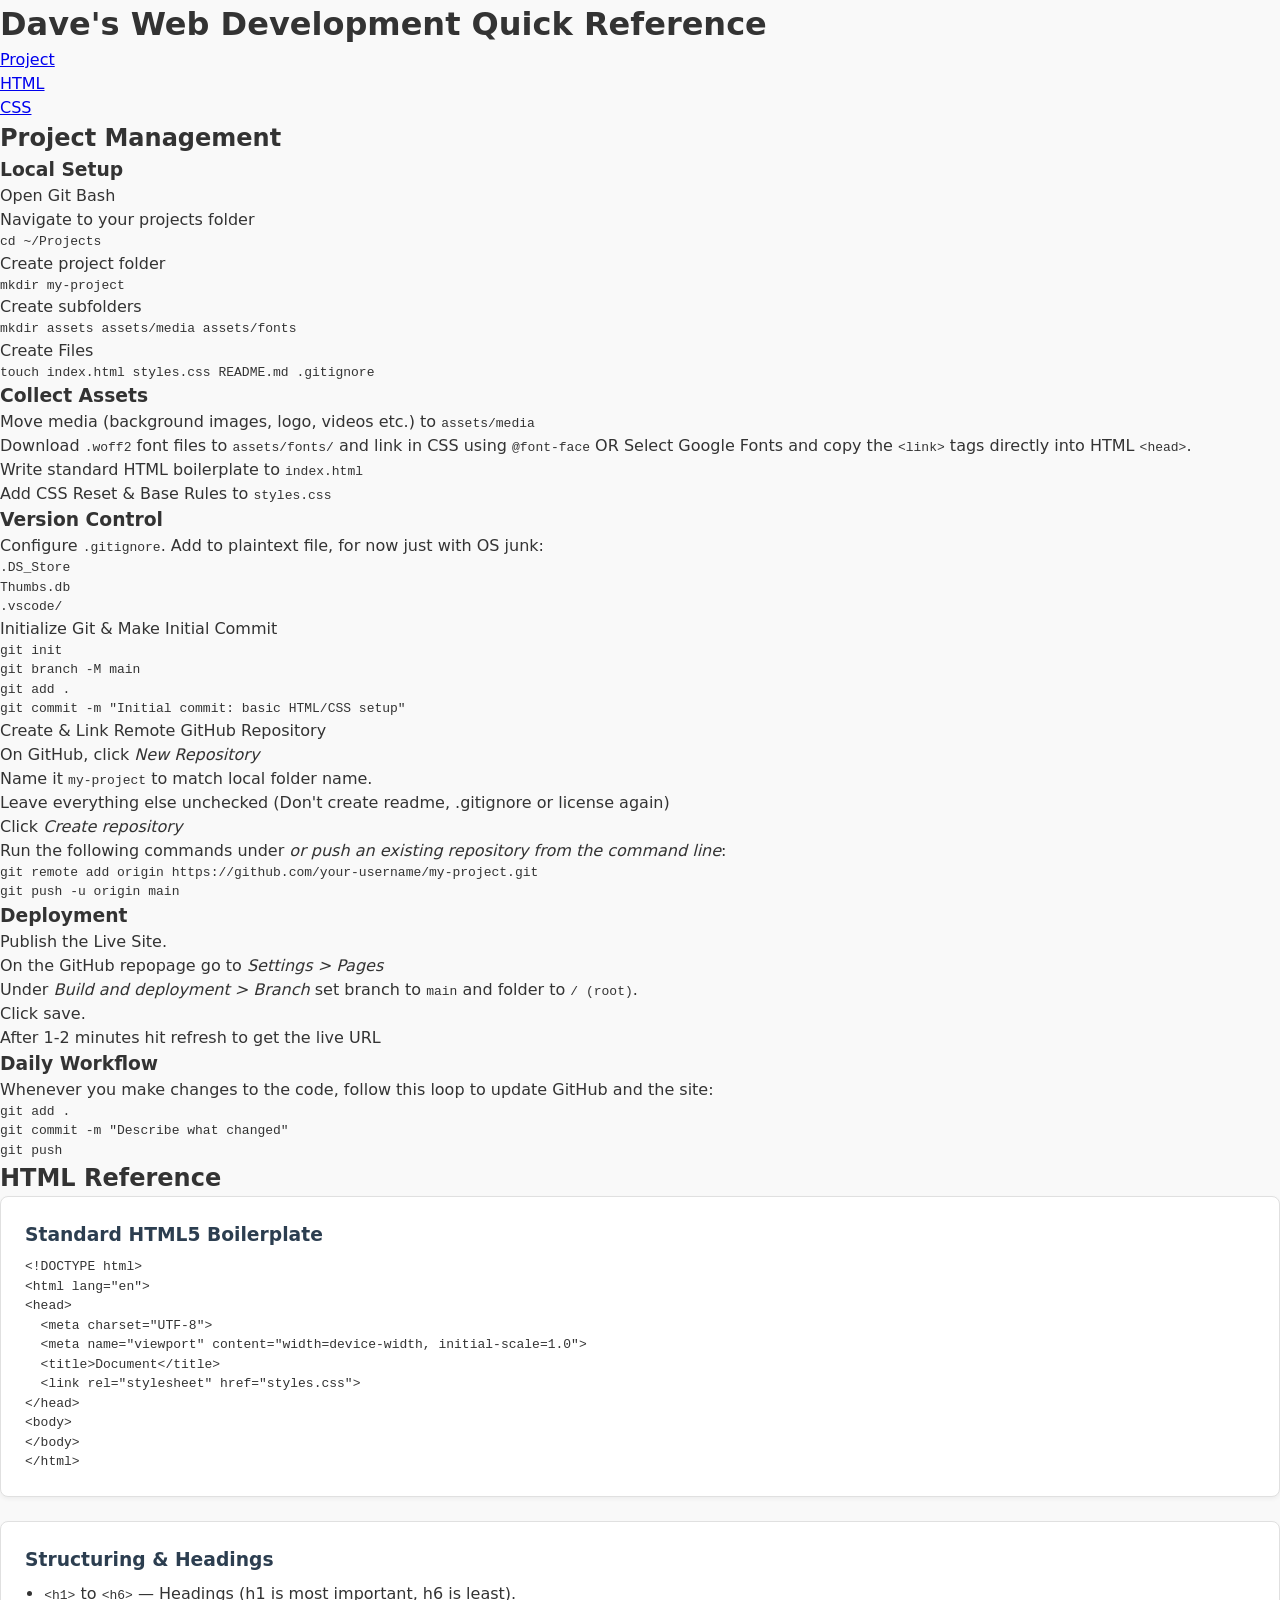
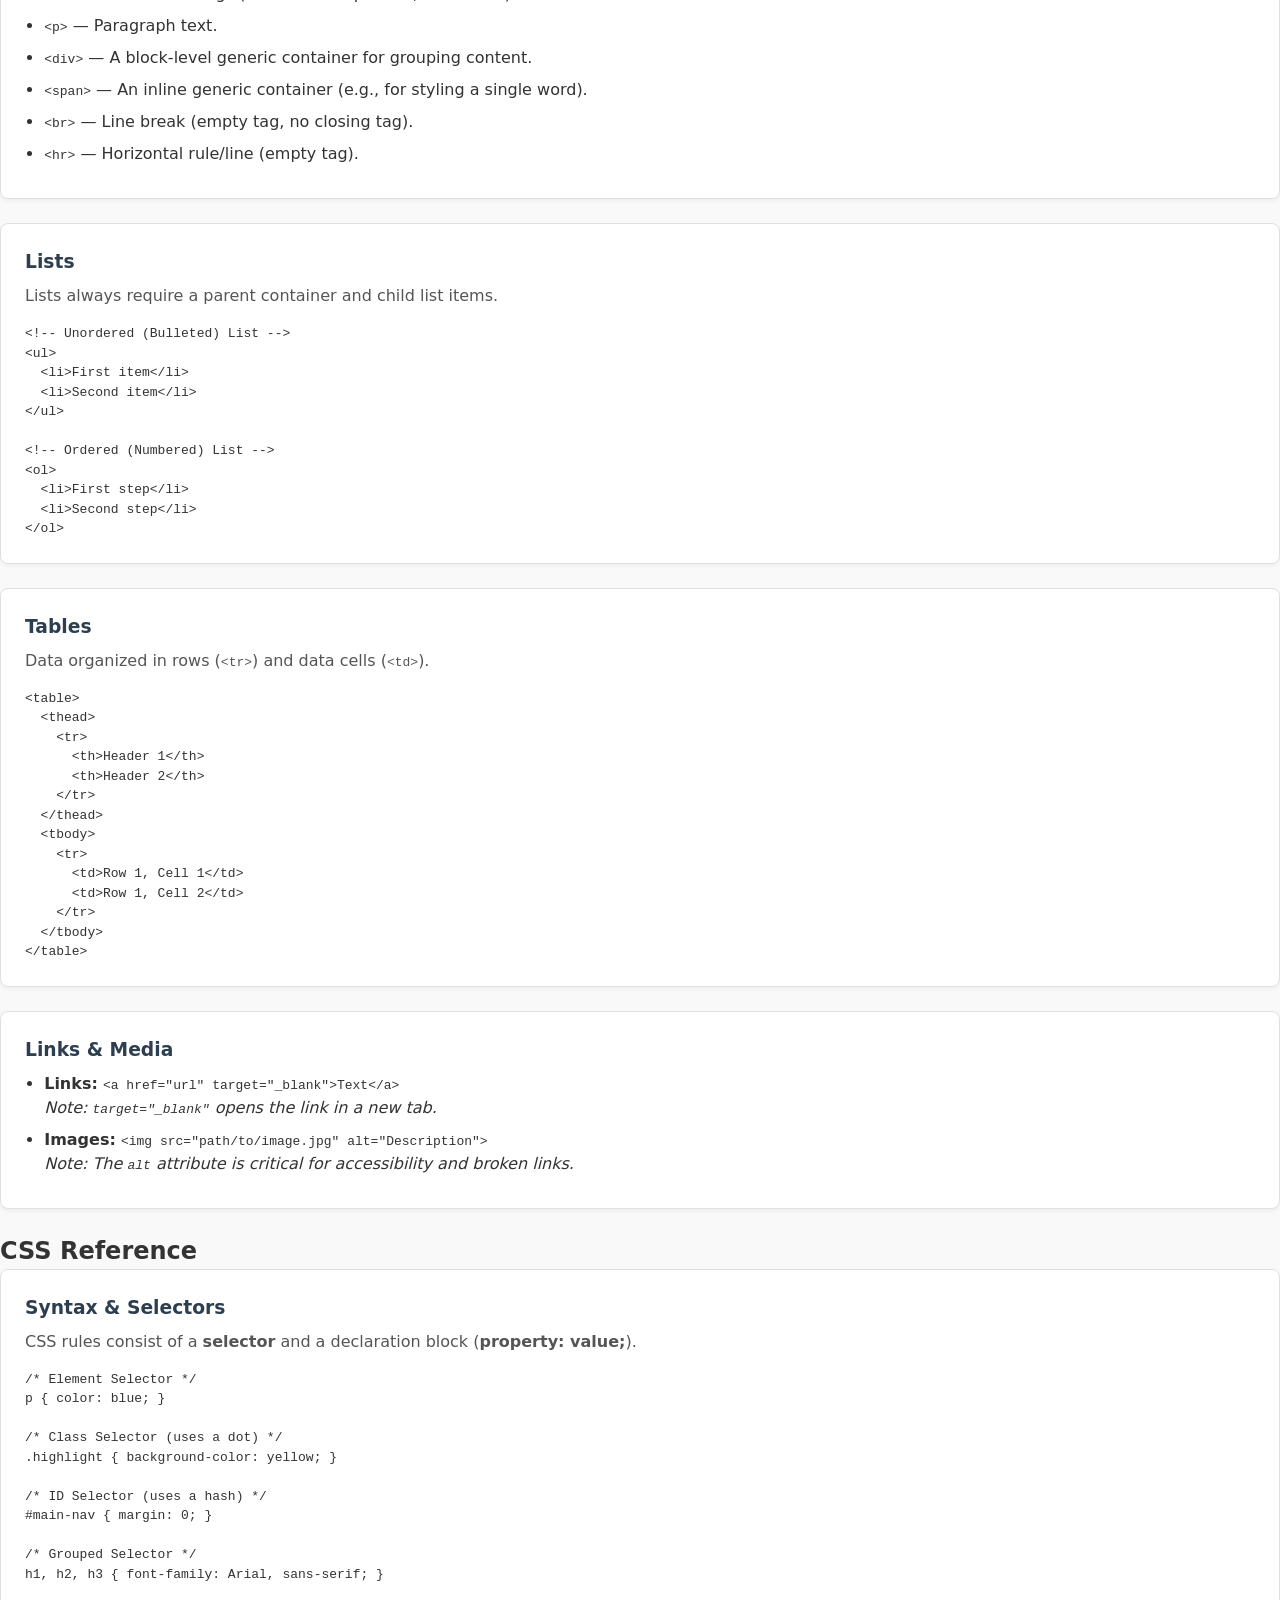
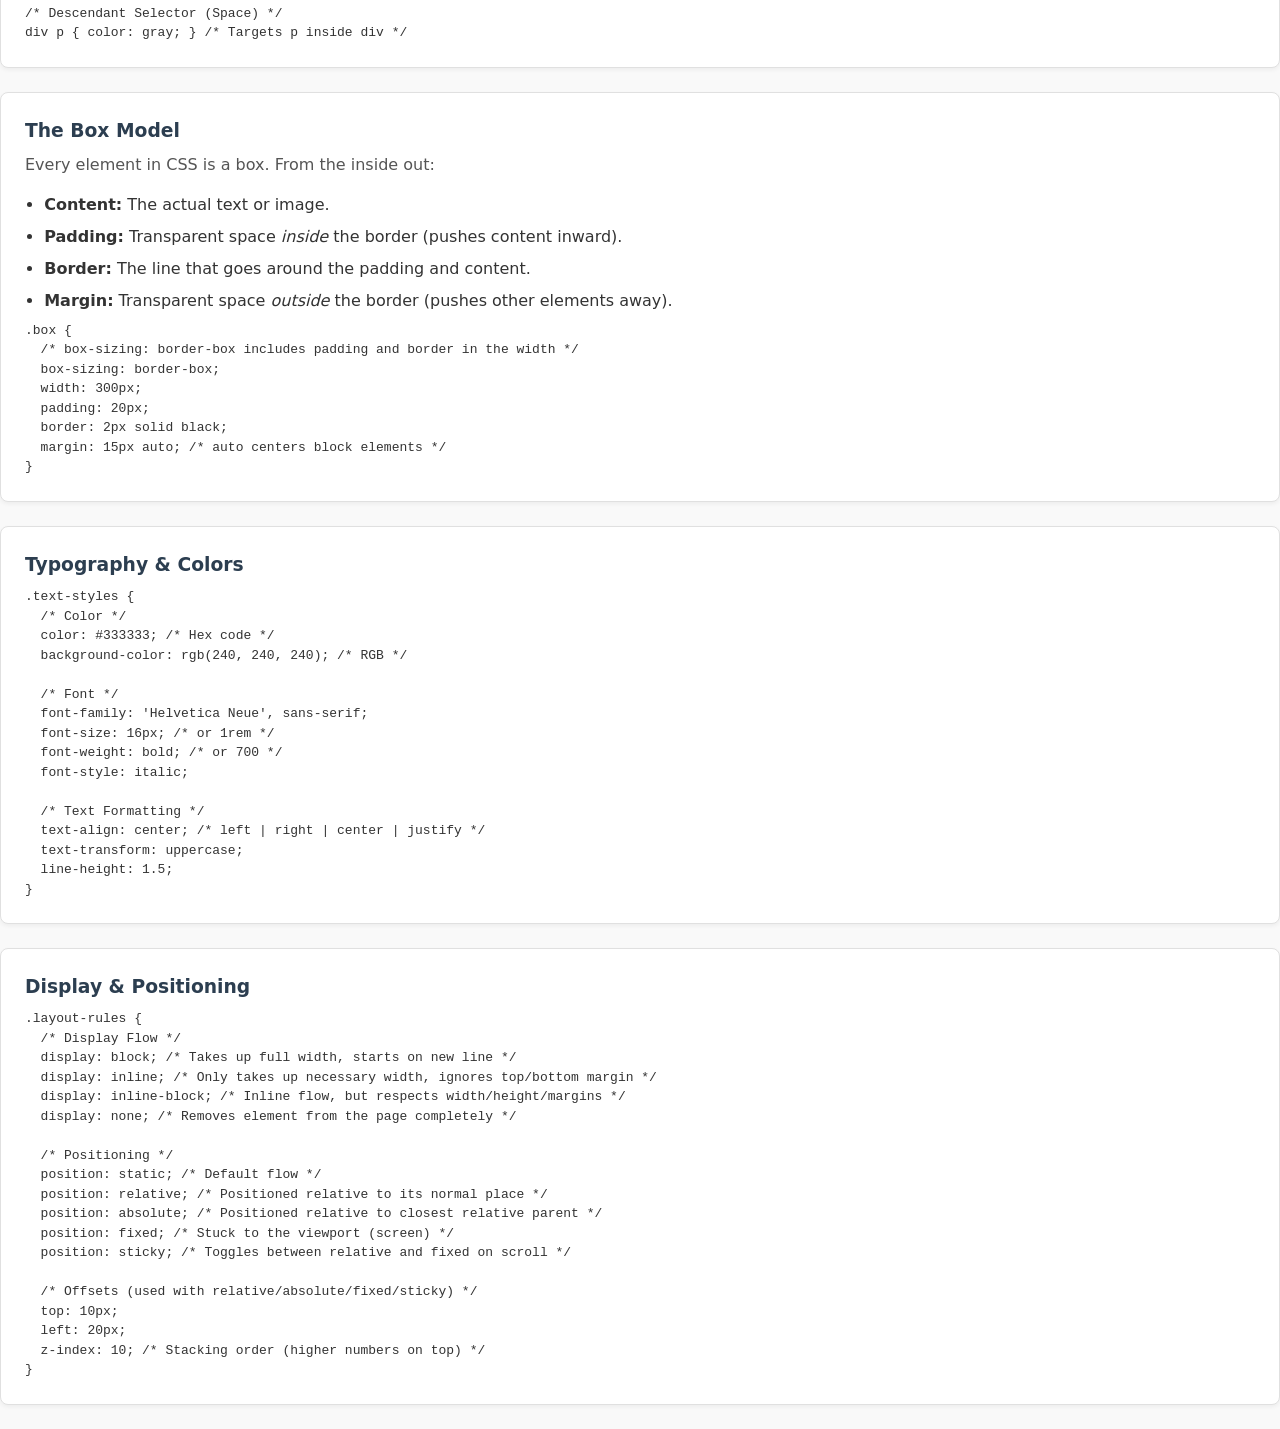
==== index.html @ 5d112055 "Initial commit: basic HTML/CSS setup" ====
<!DOCTYPE html>
<html lang="en">
  <head>
    <meta charset="UTF-8">
    <meta name="viewport" content="width=device-width, initial-scale=1.0">
    <title>Dave Web Dev Ref</title>
    <link rel="stylesheet" href="styles.css">
  </head>
  <body>
    <header>
      <h1>Dave's Web Development Quick Reference</h1>
      <nav>
        <ul>
          <li><a href="#project">Project</a></li>
          <li><a href="#html">HTML</a></li>
          <li><a href="#css">CSS</a></li>
        </ul>
      </nav>
    </header>
    <main>
      <section id="project">
        <h2>Project Management</h2>
        <ol>
          <li><h3>Local Setup</h3>
            <ol>
              <li>Open Git Bash</li>
              <li>Navigate to your projects folder<pre>
<code>cd ~/Projects</code></pre></li>
              <li>Create project folder<pre>
<code>mkdir my-project</code></pre></li>
              <li>Create subfolders<pre>
<code>mkdir assets assets/media assets/fonts</code></pre></li>
              <li>Create Files<pre>
<code>touch index.html styles.css README.md .gitignore</code></pre></li>
            </ol>
          </li>
          <li><h3>Collect Assets</h3>
            <ol start="6">
              <li>Move media (background images, logo, videos etc.) to <code>assets/media</code></li>
              <li>Download <code>.woff2</code> font files to <code>assets/fonts/</code> and link in CSS using <code>@font-face</code> OR Select Google Fonts and copy the <code>&lt;link&gt;</code> tags directly into HTML <code>&lt;head&gt;</code>.</li>
              <li>Write standard HTML boilerplate to <code>index.html</code></li>
              <li>Add CSS Reset & Base Rules to <code>styles.css</code></li>
            </ol>
          </li>
          <li><h3>Version Control</h3>
            <ol start="10">
              <li>Configure <code>.gitignore</code>. Add to plaintext file, for now just with OS junk:<br><pre><code>.DS_Store
Thumbs.db
.vscode/</code></pre></li>
            <li>Initialize Git & Make Initial Commit<br><pre><code>git init
git branch -M main
git add .
git commit -m "Initial commit: basic HTML/CSS setup"</code></pre>
            </li>
            <li>Create & Link Remote GitHub Repository
              <ol type="a">
                <li>On GitHub, click <em>New Repository</em></li>
                <li>Name it <code>my-project</code> to match local folder name.</li>
                <li>Leave everything else unchecked (Don't create readme, .gitignore or license again)</li>
                <li>Click <em>Create repository</em></li>
                <li>Run the following commands under <em>or push an existing repository from the command line</em>:<br><pre><code>git remote add origin https://github.com/your-username/my-project.git
git push -u origin main</code></pre>
                </li>
              </ol>
            </li>
            </ol>
          </li>
          <li><h3>Deployment</h3>
            <ol start="13">
              <li>Publish the Live Site.
                <ol type="a">
                  <li>On the GitHub repopage go to <em>Settings &gt; Pages</em></li>
                  <li>Under <em>Build and deployment &gt; Branch</em> set branch to <code>main</code> and folder to <code>/ (root)</code>.</li>
                  <li>Click save.</li>
                  <li>After 1-2 minutes hit refresh to get the live URL</li>
                </ol>
              </li>
            </ol>
          </li>
          <li><h3>Daily Workflow</h3>
            <ol start="14">
              <li>Whenever you make changes to the code, follow this loop to update GitHub and the site:<br><pre><code>git add .
git commit -m "Describe what changed"
git push</code></pre>
              </li>
            </ol>
          </li>
        </ol>
      </section>

<section id="html">
        <h2>HTML Reference</h2>

        <!-- Card 1: Boilerplate (Kept because it's essential) -->
        <article class="card">
          <h3>Standard HTML5 Boilerplate</h3>
          <pre><code>&lt;!DOCTYPE html&gt;
&lt;html lang="en"&gt;
&lt;head&gt;
  &lt;meta charset="UTF-8"&gt;
  &lt;meta name="viewport" content="width=device-width, initial-scale=1.0"&gt;
  &lt;title&gt;Document&lt;/title&gt;
  &lt;link rel="stylesheet" href="styles.css"&gt;
&lt;/head&gt;
&lt;body&gt;
&lt;/body&gt;
&lt;/html&gt;</code></pre>
        </article>

        <!-- Card 2: Structuring & Headings -->
        <article class="card">
          <h3>Structuring &amp; Headings</h3>
          <ul>
            <li><code>&lt;h1&gt;</code> to <code>&lt;h6&gt;</code> — Headings (h1 is most important, h6 is least).</li>
            <li><code>&lt;p&gt;</code> — Paragraph text.</li>
            <li><code>&lt;div&gt;</code> — A block-level generic container for grouping content.</li>
            <li><code>&lt;span&gt;</code> — An inline generic container (e.g., for styling a single word).</li>
            <li><code>&lt;br&gt;</code> — Line break (empty tag, no closing tag).</li>
            <li><code>&lt;hr&gt;</code> — Horizontal rule/line (empty tag).</li>
          </ul>
        </article>

        <!-- Card 3: Lists -->
        <article class="card">
          <h3>Lists</h3>
          <p>Lists always require a parent container and child list items.</p>
          <pre><code>&lt;!-- Unordered (Bulleted) List --&gt;
&lt;ul&gt;
  &lt;li&gt;First item&lt;/li&gt;
  &lt;li&gt;Second item&lt;/li&gt;
&lt;/ul&gt;

&lt;!-- Ordered (Numbered) List --&gt;
&lt;ol&gt;
  &lt;li&gt;First step&lt;/li&gt;
  &lt;li&gt;Second step&lt;/li&gt;
&lt;/ol&gt;</code></pre>
        </article>

        <!-- Card 4: Tables -->
        <article class="card">
          <h3>Tables</h3>
          <p>Data organized in rows (<code>&lt;tr&gt;</code>) and data cells (<code>&lt;td&gt;</code>).</p>
          <pre><code>&lt;table&gt;
  &lt;thead&gt;
    &lt;tr&gt;
      &lt;th&gt;Header 1&lt;/th&gt;
      &lt;th&gt;Header 2&lt;/th&gt;
    &lt;/tr&gt;
  &lt;/thead&gt;
  &lt;tbody&gt;
    &lt;tr&gt;
      &lt;td&gt;Row 1, Cell 1&lt;/td&gt;
      &lt;td&gt;Row 1, Cell 2&lt;/td&gt;
    &lt;/tr&gt;
  &lt;/tbody&gt;
&lt;/table&gt;</code></pre>
        </article>

        <!-- Card 5: Links & Embedding -->
        <article class="card">
          <h3>Links &amp; Media</h3>
          <ul>
            <li><strong>Links:</strong> <code>&lt;a href="url" target="_blank"&gt;Text&lt;/a&gt;</code><br> <em>Note: <code>target="_blank"</code> opens the link in a new tab.</em></li>
            <li><strong>Images:</strong> <code>&lt;img src="path/to/image.jpg" alt="Description"&gt;</code><br> <em>Note: The <code>alt</code> attribute is critical for accessibility and broken links.</em></li>
          </ul>
        </article>
      </section>

      <section id="css">
        <h2>CSS Reference</h2>

        <!-- Card 1: Syntax & Selectors -->
        <article class="card">
          <h3>Syntax &amp; Selectors</h3>
          <p>CSS rules consist of a <strong>selector</strong> and a declaration block (<strong>property: value;</strong>).</p>
          <pre><code>/* Element Selector */
p { color: blue; }

/* Class Selector (uses a dot) */
.highlight { background-color: yellow; }

/* ID Selector (uses a hash) */
#main-nav { margin: 0; }

/* Grouped Selector */
h1, h2, h3 { font-family: Arial, sans-serif; }

/* Descendant Selector (Space) */
div p { color: gray; } /* Targets p inside div */</code></pre>
        </article>

        <!-- Card 2: The Box Model -->
        <article class="card">
          <h3>The Box Model</h3>
          <p>Every element in CSS is a box. From the inside out:</p>
          <ul>
            <li><strong>Content:</strong> The actual text or image.</li>
            <li><strong>Padding:</strong> Transparent space <em>inside</em> the border (pushes content inward).</li>
            <li><strong>Border:</strong> The line that goes around the padding and content.</li>
            <li><strong>Margin:</strong> Transparent space <em>outside</em> the border (pushes other elements away).</li>
          </ul>
          <pre><code>.box {
  /* box-sizing: border-box includes padding and border in the width */
  box-sizing: border-box; 
  width: 300px;
  padding: 20px;
  border: 2px solid black;
  margin: 15px auto; /* auto centers block elements */
}</code></pre>
        </article>

        <!-- Card 3: Typography & Colors -->
        <article class="card">
          <h3>Typography &amp; Colors</h3>
          <pre><code>.text-styles {
  /* Color */
  color: #333333; /* Hex code */
  background-color: rgb(240, 240, 240); /* RGB */
  
  /* Font */
  font-family: 'Helvetica Neue', sans-serif;
  font-size: 16px; /* or 1rem */
  font-weight: bold; /* or 700 */
  font-style: italic;
  
  /* Text Formatting */
  text-align: center; /* left | right | center | justify */
  text-transform: uppercase;
  line-height: 1.5;
}</code></pre>
        </article>

        <!-- Card 4: Display & Positioning -->
        <article class="card">
          <h3>Display &amp; Positioning</h3>
          <pre><code>.layout-rules {
  /* Display Flow */
  display: block; /* Takes up full width, starts on new line */
  display: inline; /* Only takes up necessary width, ignores top/bottom margin */
  display: inline-block; /* Inline flow, but respects width/height/margins */
  display: none; /* Removes element from the page completely */

  /* Positioning */
  position: static; /* Default flow */
  position: relative; /* Positioned relative to its normal place */
  position: absolute; /* Positioned relative to closest relative parent */
  position: fixed; /* Stuck to the viewport (screen) */
  position: sticky; /* Toggles between relative and fixed on scroll */
  
  /* Offsets (used with relative/absolute/fixed/sticky) */
  top: 10px;
  left: 20px;
  z-index: 10; /* Stacking order (higher numbers on top) */
}</code></pre>
        </article>
      </section>

    </main>
  </body>
</html>
---- styles.css ----
/* Universal Box-Sizing Reset */
*, *::before, *::after {
  box-sizing: border-box;
  margin: 0;
  padding: 0;
}

/* Default Body Baseline */
body {
  line-height: 1.5;
  font-family: system-ui, -apple-system, sans-serif;
  color: #333333;
  background-color: #f9f9f9;
}

/* Media Element Restraints */
img, picture, video, canvas, svg {
  display: block;
  max-width: 100%;
}

/* Card Container Layout */
.card {
  background-color: #ffffff;
  border: 1px solid #e0e0e0;
  border-radius: 8px;
  padding: 1.5rem;
  margin-bottom: 1.5rem;
  box-shadow: 0 2px 4px rgba(0, 0, 0, 0.05);
}

.card h3 {
  margin-bottom: 0.5rem;
  color: #2c3e50;
}

.card p {
  margin-bottom: 1rem;
  color: #555555;
}

/* Lists inside cards */
.card ul {
  padding-left: 1.2rem;
}

.card li {
  margin-bottom: 0.5rem;
}
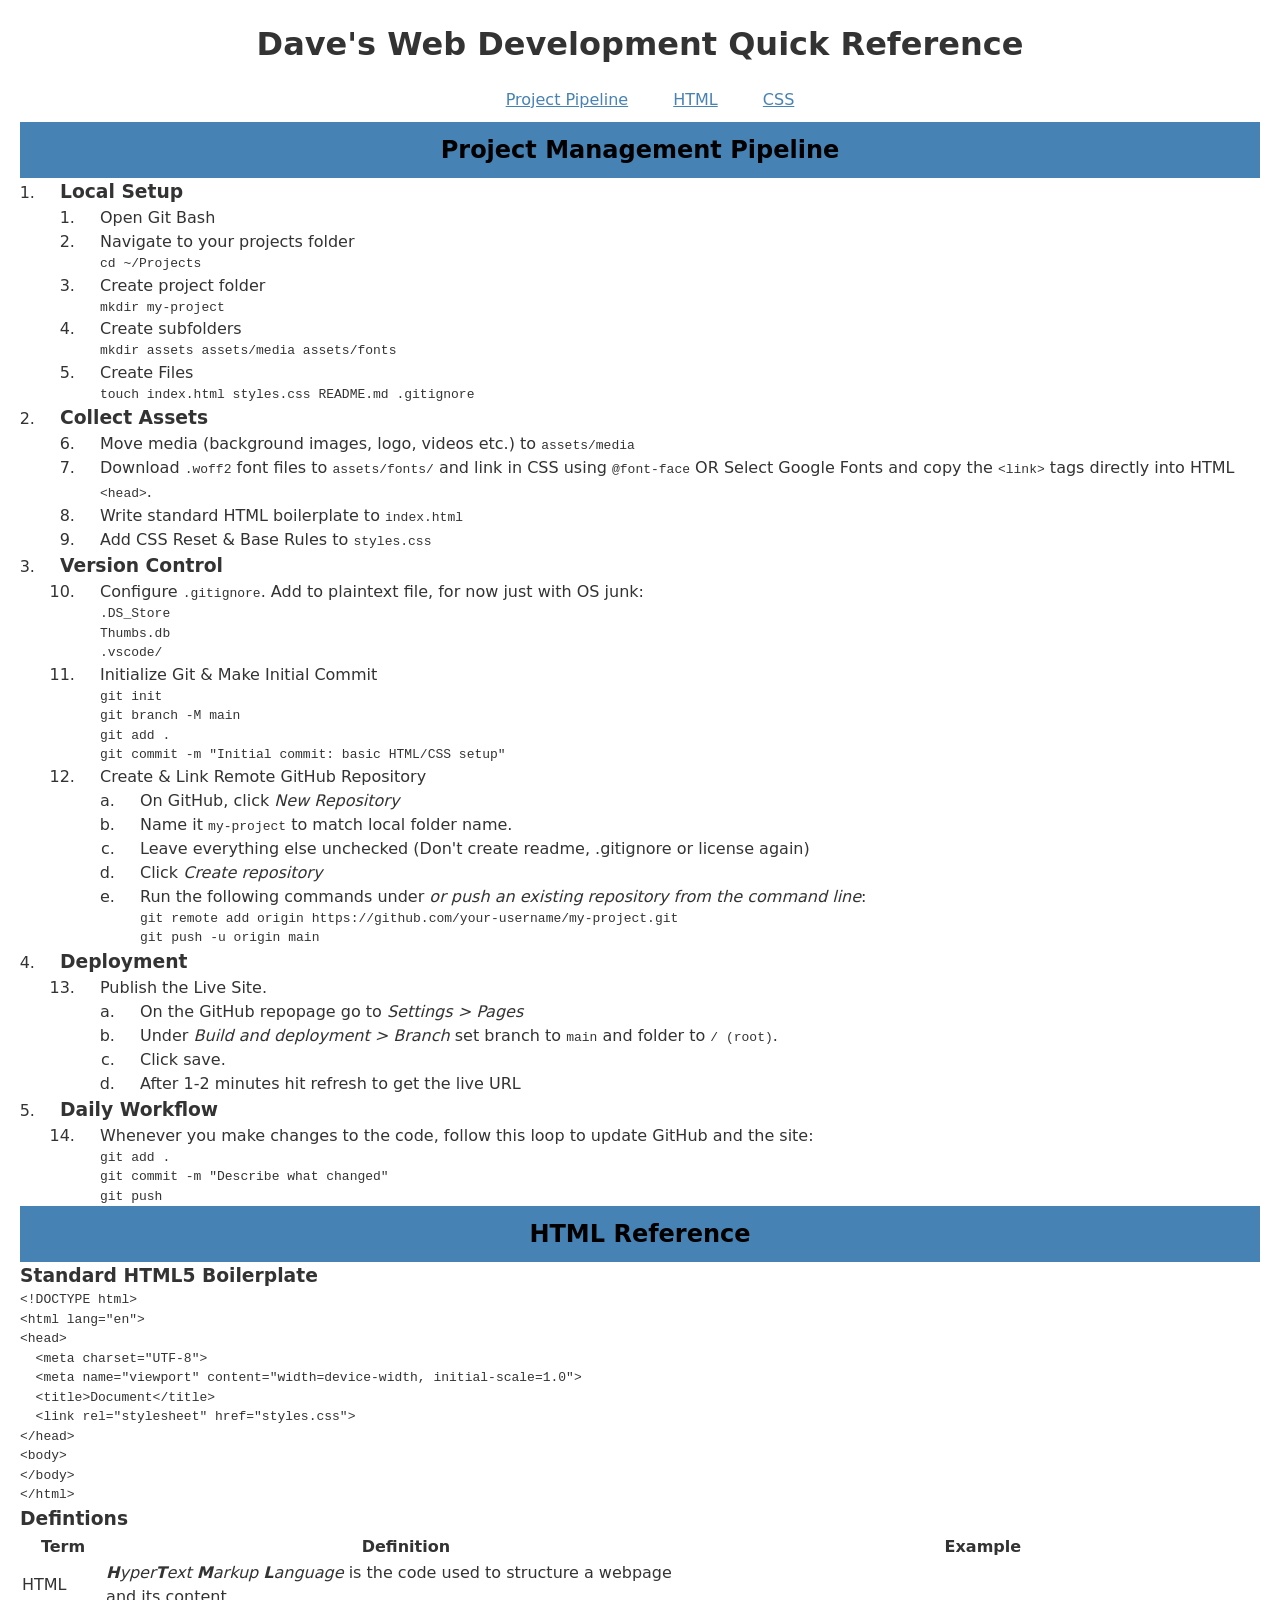
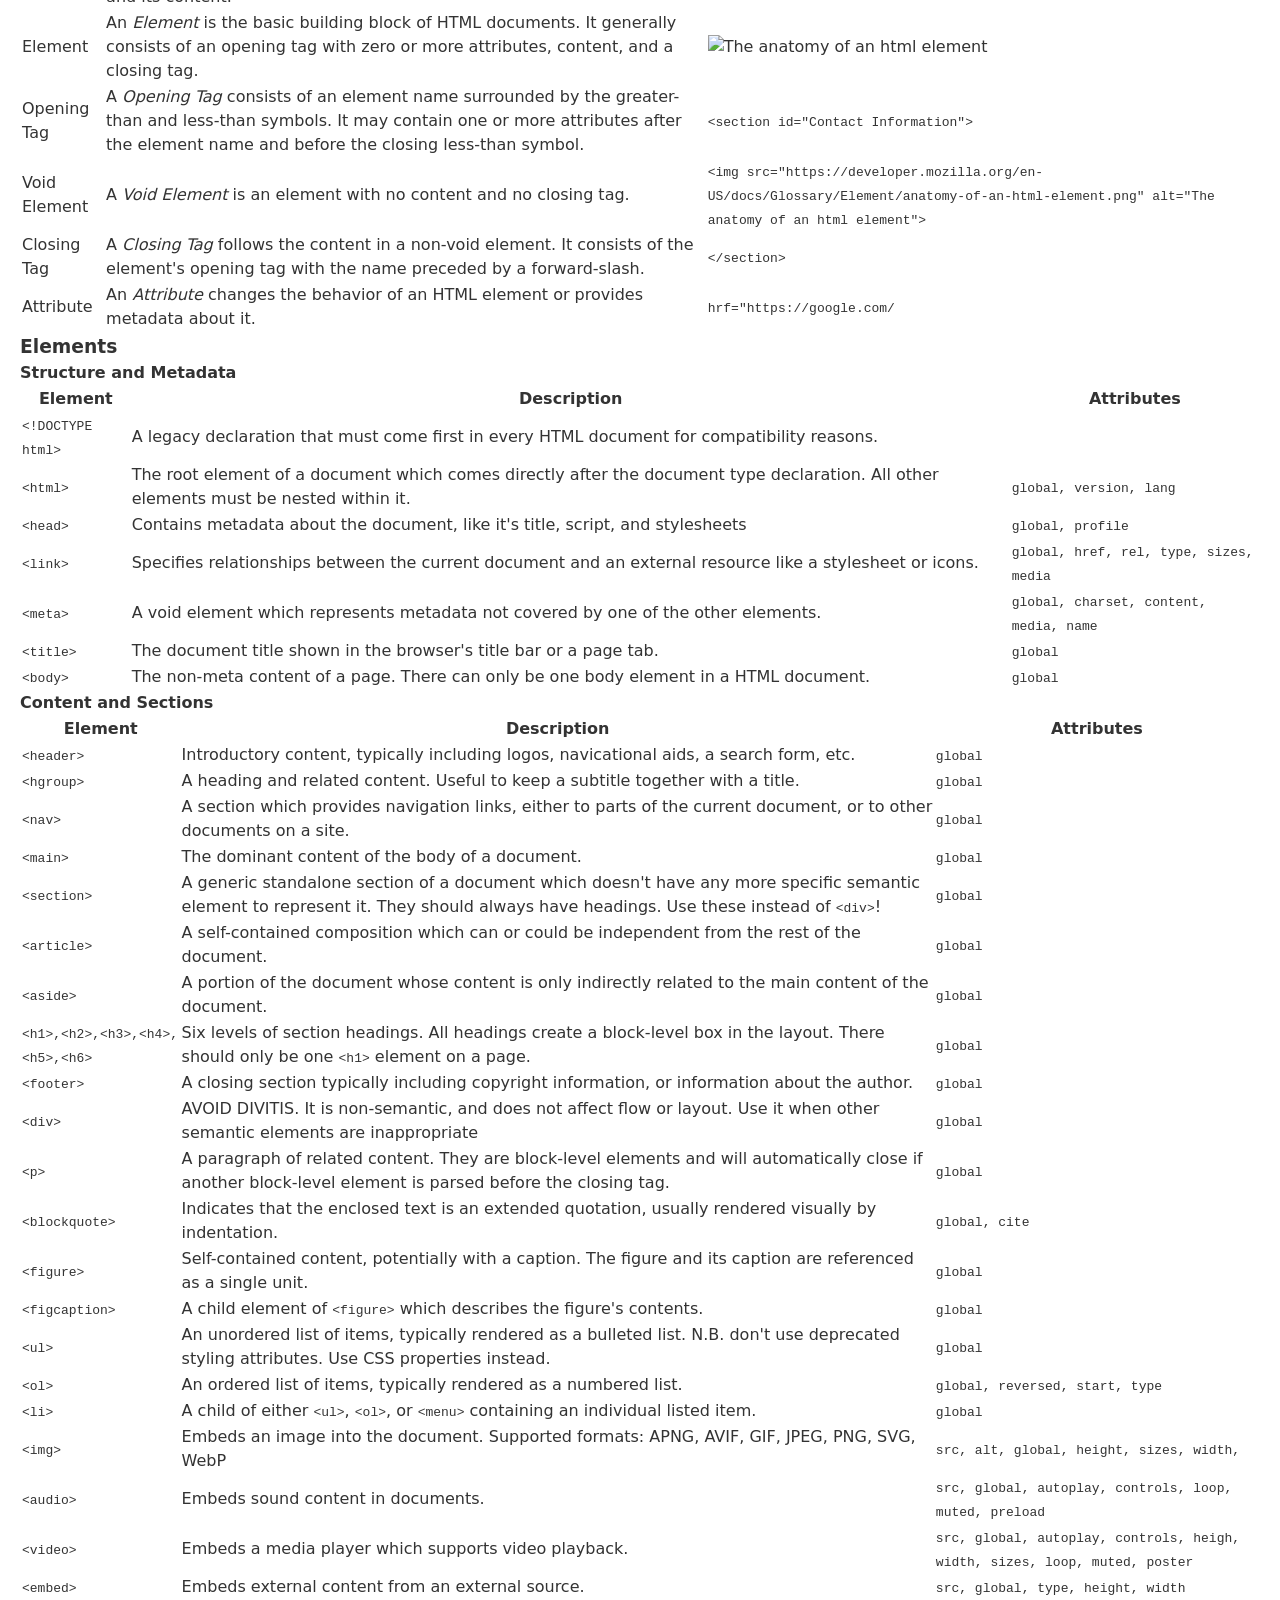
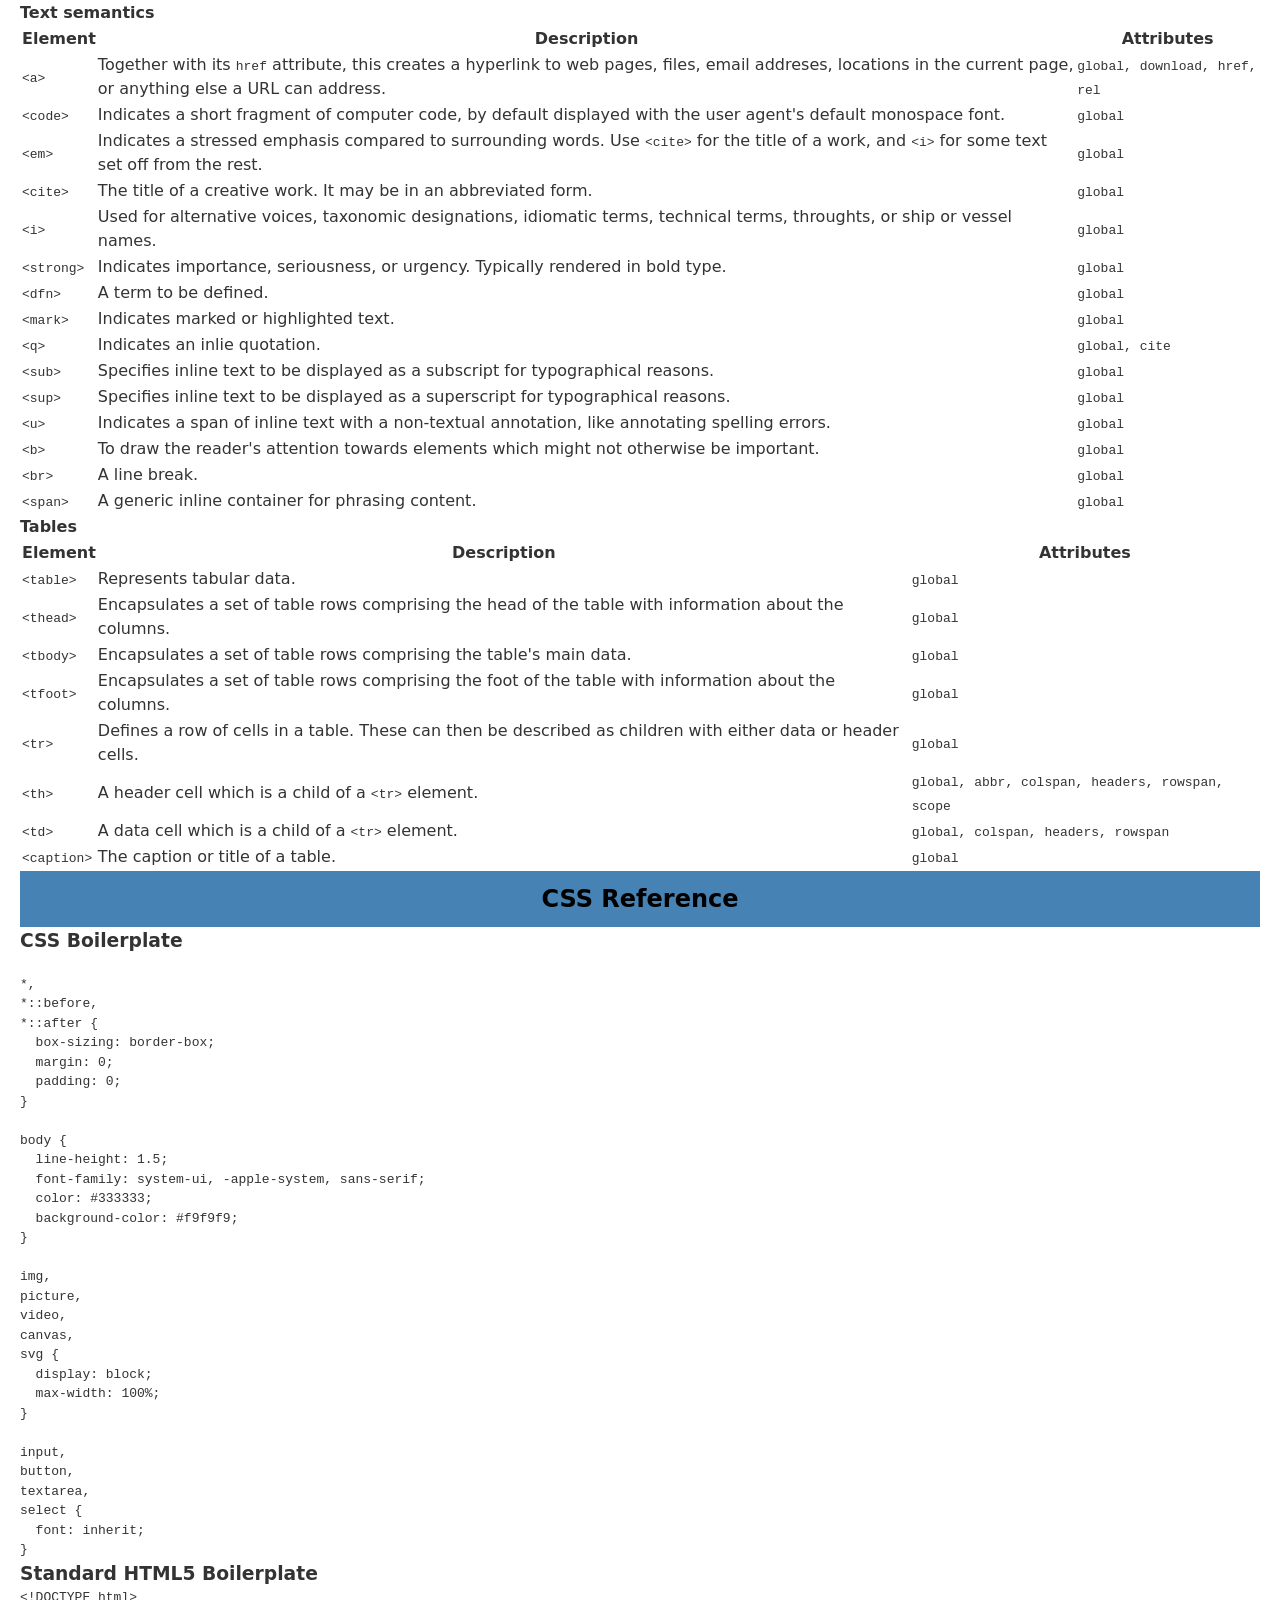
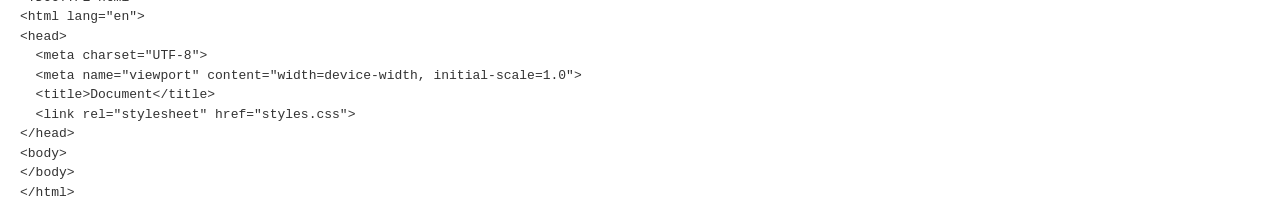
==== commit 8b638508: "Updated content and styling" ====
--- a/index.html
+++ b/index.html
@@ -3,23 +3,27 @@
   <head>
     <meta charset="UTF-8">
     <meta name="viewport" content="width=device-width, initial-scale=1.0">
-    <title>Dave Web Dev Ref</title>
+    <title>Dave's WebDevRef</title>
     <link rel="stylesheet" href="styles.css">
   </head>
   <body>
-    <header>
-      <h1>Dave's Web Development Quick Reference</h1>
+    <header><h1>Dave's Web Development Quick Reference</h1>
       <nav>
         <ul>
-          <li><a href="#project">Project</a></li>
-          <li><a href="#html">HTML</a></li>
-          <li><a href="#css">CSS</a></li>
+          <li><a href="#project-pipeline">Project Pipeline</a></li>
+          <li><a href="#HTML">HTML</a></li>
+          <li><a href="#CSS">CSS</a></li>
+
+          <!--ADD IN LATER
+          <li><a href="#JavaScript">JavaScript</a></li>
+          -->
+
         </ul>
       </nav>
     </header>
     <main>
-      <section id="project">
-        <h2>Project Management</h2>
+      <section id="project-pipeline">
+        <h2>Project Management Pipeline</h2>
         <ol>
           <li><h3>Local Setup</h3>
             <ol>
@@ -87,12 +91,9 @@
           </li>
         </ol>
       </section>
-
-<section id="html">
+      <section id="HTML">
         <h2>HTML Reference</h2>
-
-        <!-- Card 1: Boilerplate (Kept because it's essential) -->
-        <article class="card">
+        <article>
           <h3>Standard HTML5 Boilerplate</h3>
           <pre><code>&lt;!DOCTYPE html&gt;
 &lt;html lang="en"&gt;
@@ -106,156 +107,430 @@
 &lt;/body&gt;
 &lt;/html&gt;</code></pre>
         </article>
-
-        <!-- Card 2: Structuring & Headings -->
-        <article class="card">
-          <h3>Structuring &amp; Headings</h3>
-          <ul>
-            <li><code>&lt;h1&gt;</code> to <code>&lt;h6&gt;</code> — Headings (h1 is most important, h6 is least).</li>
-            <li><code>&lt;p&gt;</code> — Paragraph text.</li>
-            <li><code>&lt;div&gt;</code> — A block-level generic container for grouping content.</li>
-            <li><code>&lt;span&gt;</code> — An inline generic container (e.g., for styling a single word).</li>
-            <li><code>&lt;br&gt;</code> — Line break (empty tag, no closing tag).</li>
-            <li><code>&lt;hr&gt;</code> — Horizontal rule/line (empty tag).</li>
-          </ul>
+        <article>
+          <h3>Defintions</h3>
+          <table>
+            <thead>
+              <tr>
+                <th>Term</th>
+                <th>Definition</th>
+                <th>Example</th>
+              </tr>
+            </thead>
+            <tbody>
+              <tr>
+                <td>HTML</td>
+                <td><dfn><b>H</b>yper<b>T</b>ext <b>M</b>arkup <b>L</b>anguage</dfn> is the code used to structure a webpage and its content.</td>
+              </tr>
+              <tr>
+                <td>Element</td>
+                <td>An <dfn>Element</dfn> is the basic building block of HTML documents. It generally consists of an opening tag with zero or more attributes, content, and a closing tag.</td>
+                <td><img src="https://developer.mozilla.org/en-US/docs/Glossary/Element/anatomy-of-an-html-element.png" alt="The anatomy of an html element"></td>
+              </tr>
+              <tr>
+                <td>Opening Tag</td>
+                <td>A <dfn>Opening Tag</dfn> consists of an element name surrounded by the greater-than and less-than symbols. It may contain one or more attributes after the element name and before the closing less-than symbol.</td>
+                <td><code>&lt;section id="Contact Information"&gt;</code></td>
+              </tr>
+              <tr>
+                <td>Void Element</td>
+                <td>A <dfn>Void Element</dfn> is an element with no content and no closing tag.</td>
+                <td><code>&lt;img src="https://developer.mozilla.org/en-US/docs/Glossary/Element/anatomy-of-an-html-element.png" alt="The anatomy of an html element"&gt;</code></td>
+              </tr>
+              <tr>
+                <td>Closing Tag</td>
+                <td>A <dfn>Closing Tag</dfn> follows the content in a non-void element. It consists of the element's opening tag with the name preceded by a forward-slash.</td>
+                <td><code>&lt;/section&gt;</code></td>
+              </tr>
+              <tr>
+                <td>Attribute</td>
+                <td>An <dfn>Attribute</dfn> changes the behavior of an HTML element or provides metadata about it.</td>
+                <td><code>hrf="https://google.com/</code></td>
+              </tr>
+            </tbody>
+          </table>
         </article>
-
-        <!-- Card 3: Lists -->
-        <article class="card">
-          <h3>Lists</h3>
-          <p>Lists always require a parent container and child list items.</p>
-          <pre><code>&lt;!-- Unordered (Bulleted) List --&gt;
-&lt;ul&gt;
-  &lt;li&gt;First item&lt;/li&gt;
-  &lt;li&gt;Second item&lt;/li&gt;
-&lt;/ul&gt;
-
-&lt;!-- Ordered (Numbered) List --&gt;
-&lt;ol&gt;
-  &lt;li&gt;First step&lt;/li&gt;
-  &lt;li&gt;Second step&lt;/li&gt;
-&lt;/ol&gt;</code></pre>
-        </article>
-
-        <!-- Card 4: Tables -->
-        <article class="card">
-          <h3>Tables</h3>
-          <p>Data organized in rows (<code>&lt;tr&gt;</code>) and data cells (<code>&lt;td&gt;</code>).</p>
-          <pre><code>&lt;table&gt;
-  &lt;thead&gt;
-    &lt;tr&gt;
-      &lt;th&gt;Header 1&lt;/th&gt;
-      &lt;th&gt;Header 2&lt;/th&gt;
-    &lt;/tr&gt;
-  &lt;/thead&gt;
-  &lt;tbody&gt;
-    &lt;tr&gt;
-      &lt;td&gt;Row 1, Cell 1&lt;/td&gt;
-      &lt;td&gt;Row 1, Cell 2&lt;/td&gt;
-    &lt;/tr&gt;
-  &lt;/tbody&gt;
-&lt;/table&gt;</code></pre>
-        </article>
-
-        <!-- Card 5: Links & Embedding -->
-        <article class="card">
-          <h3>Links &amp; Media</h3>
-          <ul>
-            <li><strong>Links:</strong> <code>&lt;a href="url" target="_blank"&gt;Text&lt;/a&gt;</code><br> <em>Note: <code>target="_blank"</code> opens the link in a new tab.</em></li>
-            <li><strong>Images:</strong> <code>&lt;img src="path/to/image.jpg" alt="Description"&gt;</code><br> <em>Note: The <code>alt</code> attribute is critical for accessibility and broken links.</em></li>
-          </ul>
+        <article>
+          <h3>Elements</h3>
+          <h4>Structure and Metadata</h4>
+            <table>
+              <thead>
+                <tr>
+                  <th>Element</th>
+                  <th>Description</th>
+                  <th>Attributes</th>
+                </tr>
+              </thead>
+              <tbody>
+                <tr>
+                  <td><code>&lt;!DOCTYPE html&gt;</code></td>
+                  <td>A legacy declaration that must come first in every HTML document for compatibility reasons.</td>
+                </tr>
+                <tr>
+                  <td><code>&lt;html&gt;</code></td>
+                  <td>The root element of a document which comes directly after the document type declaration. All other elements must be nested within it.</td>
+                  <td><code>global, version, lang</code></td>
+                </tr>
+                <tr>
+                  <td><code>&lt;head&gt;</code></td>
+                  <td>Contains metadata about the document, like it's title, script, and stylesheets</td>
+                  <td><code>global, profile</code></td>
+                </tr>
+                <tr>
+                  <td><code>&lt;link&gt;</code></td>
+                  <td>Specifies relationships between the current document and an external resource like a stylesheet or icons.</td>
+                  <td><code>global, href, rel, type, sizes, media</code></td>
+                </tr>
+                <tr>
+                  <td><code>&lt;meta&gt;</code></td>
+                  <td>A void element which represents metadata not covered by one of the other elements.</td>
+                  <td><code>global, charset, content, media, name</code></td>
+                </tr>
+                <tr>
+                  <td><code>&lt;title&gt;</code></td>
+                  <td>The document title shown in the browser's title bar or a page tab.</td>
+                  <td><code>global</code></td>
+                </tr>
+                <tr>
+                  <td><code>&lt;body&gt;</code></td>
+                  <td>The non-meta content of a page. There can only be one body element in a HTML document.</td>
+                  <td><code>global</code></td>
+                </tr>
+              </tbody>
+            </table>
+          <h4>Content and Sections</h4>
+            <table>
+              <thead>
+                <tr>
+                  <th>Element</th>
+                  <th>Description</th>
+                  <th>Attributes</th>
+                </tr>
+              </thead>
+              <tbody>
+                <tr>
+                  <td><code>&lt;header&gt;</code></td>
+                  <td>Introductory content, typically including logos, navicational aids, a search form, etc.</td>
+                  <td><code>global</code></td>
+                </tr>
+                <tr>
+                  <td><code>&lt;hgroup&gt;</code></td>
+                  <td>A heading and related content. Useful to keep a subtitle together with a title.</td>
+                  <td><code>global</code></td>
+                </tr>
+                <tr>
+                  <td><code>&lt;nav&gt;</code></td>
+                  <td>A section which provides navigation links, either to parts of the current document, or to other documents on a site.</td>
+                  <td><code>global</code></td>
+                </tr>
+                <tr>
+                  <td><code>&lt;main&gt;</code></td>
+                  <td>The dominant content of the body of a document.</td>
+                  <td><code>global</code></td>
+                </tr>
+                <tr>
+                  <td><code>&lt;section&gt;</code></td>
+                  <td>A generic standalone section of a document which doesn't have any more specific semantic element to represent it. They should always have headings. Use these instead of <code>&lt;div&gt;</code>!</td>
+                  <td><code>global</code></td>
+                </tr>
+                <tr>
+                  <td><code>&lt;article&gt;</code></td>
+                  <td>A self-contained composition which can or could be independent from the rest of the document.</td>
+                  <td><code>global</code></td>
+                </tr>
+                <tr>
+                  <td><code>&lt;aside&gt;</code></td>
+                  <td>A portion of the document whose content is only indirectly related to the main content of the document.</td>
+                  <td><code>global</code></td>
+                </tr>
+                <tr>
+                  <td><code>&lt;h1&gt;,&lt;h2&gt;,&lt;h3&gt;,&lt;h4&gt;,&lt;h5&gt;,&lt;h6&gt;</code></td>
+                  <td>Six levels of section headings. All headings create a block-level box in the layout. There should only be one <code>&lt;h1&gt;</code> element on a page.</td>
+                  <td><code>global</code></td>
+                </tr>
+                <tr>
+                  <td><code>&lt;footer&gt;</code></td>
+                  <td>A closing section typically including copyright information, or information about the author.</td>
+                  <td><code>global</code></td>
+                </tr>
+                <tr>
+                  <td><code>&lt;div&gt;</code></td>
+                  <td>AVOID DIVITIS. It is non-semantic, and does not affect flow or layout. Use it when other semantic elements are inappropriate</td>
+                  <td><code>global</code></td>
+                </tr>
+                <tr>
+                  <td><code>&lt;p&gt;</code></td>
+                  <td>A paragraph of related content. They are block-level elements and will automatically close if another block-level element is parsed before the closing tag.</td>
+                  <td><code>global</code></td>
+                </tr>
+                <tr>
+                  <td><code>&lt;blockquote&gt;</code></td>
+                  <td>Indicates that the enclosed text is an extended quotation, usually rendered visually by indentation.</td>
+                  <td><code>global, cite</code></td>
+                </tr>
+                <tr>
+                  <td><code>&lt;figure&gt;</code></td>
+                  <td>Self-contained content, potentially with a caption. The figure and its caption are referenced as a single unit.</td>
+                  <td><code>global</code></td>
+                </tr>
+                <tr>
+                  <td><code>&lt;figcaption&gt;</code></td>
+                  <td>A child element of <code>&lt;figure&gt;</code> which describes the figure's contents.</td>
+                  <td><code>global</code></td>
+                </tr>
+                <tr>
+                  <td><code>&lt;ul&gt;</code></td>
+                  <td>An unordered list of items, typically rendered as a bulleted list. N.B. don't use deprecated styling attributes. Use CSS properties instead.</td>
+                  <td><code>global</code></td>
+                </tr>
+                <tr>
+                  <td><code>&lt;ol&gt;</code></td>
+                  <td>An ordered list of items, typically rendered as a numbered list.</td>
+                  <td><code>global, reversed, start, type</code></td>
+                </tr>
+                <tr>
+                  <td><code>&lt;li&gt;</code></td>
+                  <td>A child of either <code>&lt;ul&gt;</code>, <code>&lt;ol&gt;</code>, or <code>&lt;menu&gt;</code> containing an individual listed item.</td>
+                  <td><code>global</code></td>
+                </tr>
+                <tr>
+                  <td><code>&lt;img&gt;</code></td>
+                  <td>Embeds an image into the document. Supported formats: APNG, AVIF, GIF, JPEG, PNG, SVG, WebP</td>
+                  <td><code>src, alt, global, height, sizes, width, </code></td>
+                </tr>
+                <tr>
+                  <td><code>&lt;audio&gt;</code></td>
+                  <td>Embeds sound content in documents.</td>
+                  <td><code>src, global, autoplay, controls, loop, muted, preload</code></td>
+                </tr>
+                <tr>
+                  <td><code>&lt;video&gt;</code></td>
+                  <td>Embeds a media player which supports video playback.</td>
+                  <td><code>src, global, autoplay, controls, heigh, width, sizes, loop, muted, poster</code></td>
+                </tr>
+                <tr>
+                  <td><code>&lt;embed&gt;</code></td>
+                  <td>Embeds external content from an external source.</td>
+                  <td><code>src, global, type, height, width</code></td>
+                </tr>
+              </tbody>
+            </table>
+          <h4>Text semantics</h4>
+            <table>
+              <thead>
+                <tr>
+                  <th>Element</th>
+                  <th>Description</th>
+                  <th>Attributes</th>
+                </tr>
+              </thead>
+              <tbody>
+                <tr>
+                  <td><code>&lt;a&gt;</code></td>
+                  <td>Together with its <code>href</code> attribute, this creates a hyperlink to web pages, files, email addreses, locations in the current page, or anything else a URL can address.</td>
+                  <td><code>global, download, href, rel</code></td>
+                </tr>
+                <tr>
+                  <td><code>&lt;code&gt;</code></td>
+                  <td>Indicates a short fragment of computer code, by default displayed with the user agent's default monospace font.</td>
+                  <td><code>global</code></td>
+                </tr>
+                <tr>
+                  <td><code>&lt;em&gt;</code></td>
+                  <td>Indicates a stressed emphasis compared to surrounding words. Use <code>&lt;cite&gt;</code> for the title of a work, and <code>&lt;i&gt;</code> for some text set off from the rest.</td>
+                  <td><code>global</code></td>
+                </tr>
+                <tr>
+                  <td><code>&lt;cite&gt;</code></td>
+                  <td>The title of a creative work. It may be in an abbreviated form.</td>
+                  <td><code>global</code></td>
+                </tr>
+                <tr>
+                  <td><code>&lt;i&gt;</code></td>
+                  <td>Used for alternative voices, taxonomic designations, idiomatic terms, technical terms, throughts, or ship or vessel names.</td>
+                  <td><code>global</code></td>
+                </tr>
+                <tr>
+                  <td><code>&lt;strong&gt;</code></td>
+                  <td>Indicates importance, seriousness, or urgency. Typically rendered in bold type.</td>
+                  <td><code>global</code></td>
+                </tr>
+                <tr>
+                  <td><code>&lt;dfn&gt;</code></td>
+                  <td>A term to be defined.</td>
+                  <td><code>global</code></td>
+                </tr>
+                <tr>
+                  <td><code>&lt;mark&gt;</code></td>
+                  <td>Indicates marked or highlighted text.</td>
+                  <td><code>global</code></td>
+                </tr>
+                <tr>
+                  <td><code>&lt;q&gt;</code></td>
+                  <td>Indicates an inlie quotation.</td>
+                  <td><code>global, cite</code></td>
+                </tr>
+                <tr>
+                  <td><code>&lt;sub&gt;</code></td>
+                  <td>Specifies inline text to be displayed as a subscript for typographical reasons.</td>
+                  <td><code>global</code></td>
+                </tr>
+                <tr>
+                  <td><code>&lt;sup&gt;</code></td>
+                  <td>Specifies inline text to be displayed as a superscript for typographical reasons.</td>
+                  <td><code>global</code></td>
+                </tr>
+                <tr>
+                  <td><code>&lt;u&gt;</code></td>
+                  <td>Indicates a span of inline text with a non-textual annotation, like annotating spelling errors.</td>
+                  <td><code>global</code></td>
+                </tr>
+                <tr>
+                  <td><code>&lt;b&gt;</code></td>
+                  <td>To draw the reader's attention towards elements which might not otherwise be important.</td>
+                  <td><code>global</code></td>
+                </tr>
+                <tr>
+                  <td><code>&lt;br&gt;</code></td>
+                  <td>A line break.</td>
+                  <td><code>global</code></td>
+                </tr>
+                <tr>
+                  <td><code>&lt;span&gt;</code></td>
+                  <td>A generic inline container for phrasing content.</td>
+                  <td><code>global</code></td>
+                </tr>
+              </tbody>
+            </table>
+          <h4>Tables</h4>
+            <table>
+              <thead>
+                <tr>
+                  <th>Element</th>
+                  <th>Description</th>
+                  <th>Attributes</th>
+                </tr>
+              </thead>
+              <tbody>
+                <tr>
+                  <td><code>&lt;table&gt;</code></td>
+                  <td>Represents tabular data.</td>
+                  <td><code>global</code></td>
+                </tr>
+                <tr>
+                  <td><code>&lt;thead&gt;</code></td>
+                  <td>Encapsulates a set of table rows comprising the head of the table with information about the columns.</td>
+                  <td><code>global</code></td>
+                </tr>
+                <tr>
+                  <td><code>&lt;tbody&gt;</code></td>
+                  <td>Encapsulates a set of table rows comprising the table's main data.</td>
+                  <td><code>global</code></td>
+                </tr>
+                <tr>
+                  <td><code>&lt;tfoot&gt;</code></td>
+                  <td>Encapsulates a set of table rows comprising the foot of the table with information about the columns.</td>
+                  <td><code>global</code></td>
+                </tr>
+                <tr>
+                  <td><code>&lt;tr&gt;</code></td>
+                  <td>Defines a row of cells in a table. These can then be described as children with either data or header cells.</td>
+                  <td><code>global</code></td>
+                </tr>
+                <tr>
+                  <td><code>&lt;th&gt;</code></td>
+                  <td>A header cell which is a child of a <code>&lt;tr&gt;</code> element.</td>
+                  <td><code>global, abbr, colspan, headers, rowspan, scope</code></td>
+                </tr>
+                <tr>
+                  <td><code>&lt;td&gt;</code></td>
+                  <td>A data cell which is a child of a <code>&lt;tr&gt;</code> element.</td>
+                  <td><code>global, colspan, headers, rowspan</code></td>
+                </tr>
+                <tr>
+                  <td><code>&lt;caption&gt;</code></td>
+                  <td>The caption or title of a table.</td>
+                  <td><code>global</code></td>
+                </tr>
+              </tbody>
+            </table>
+<!--Add in later
+          <h4>Forms</h4>
+            <table>
+              <thead>
+                <tr>
+                  <th>Element</th>
+                  <th>Description</th>
+                  <th>Attributes</th>
+                </tr>
+              </thead>
+              <tbody>
+                <tr>
+                  <td><code>&lt;&gt;</code></td>
+                  <td></td>
+                  <td><code>global</code></td>
+                </tr>
+              </tbody>
+            </table>
+
         </article>
       </section>
-
-      <section id="css">
+    -->
+      <section id="CSS">
         <h2>CSS Reference</h2>
-
-        <!-- Card 1: Syntax & Selectors -->
-        <article class="card">
-          <h3>Syntax &amp; Selectors</h3>
-          <p>CSS rules consist of a <strong>selector</strong> and a declaration block (<strong>property: value;</strong>).</p>
-          <pre><code>/* Element Selector */
-p { color: blue; }
-
-/* Class Selector (uses a dot) */
-.highlight { background-color: yellow; }
-
-/* ID Selector (uses a hash) */
-#main-nav { margin: 0; }
-
-/* Grouped Selector */
-h1, h2, h3 { font-family: Arial, sans-serif; }
-
-/* Descendant Selector (Space) */
-div p { color: gray; } /* Targets p inside div */</code></pre>
-        </article>
-
-        <!-- Card 2: The Box Model -->
-        <article class="card">
-          <h3>The Box Model</h3>
-          <p>Every element in CSS is a box. From the inside out:</p>
-          <ul>
-            <li><strong>Content:</strong> The actual text or image.</li>
-            <li><strong>Padding:</strong> Transparent space <em>inside</em> the border (pushes content inward).</li>
-            <li><strong>Border:</strong> The line that goes around the padding and content.</li>
-            <li><strong>Margin:</strong> Transparent space <em>outside</em> the border (pushes other elements away).</li>
-          </ul>
-          <pre><code>.box {
-  /* box-sizing: border-box includes padding and border in the width */
-  box-sizing: border-box; 
-  width: 300px;
-  padding: 20px;
-  border: 2px solid black;
-  margin: 15px auto; /* auto centers block elements */
-}</code></pre>
-        </article>
-
-        <!-- Card 3: Typography & Colors -->
-        <article class="card">
-          <h3>Typography &amp; Colors</h3>
-          <pre><code>.text-styles {
-  /* Color */
-  color: #333333; /* Hex code */
-  background-color: rgb(240, 240, 240); /* RGB */
-  
-  /* Font */
-  font-family: 'Helvetica Neue', sans-serif;
-  font-size: 16px; /* or 1rem */
-  font-weight: bold; /* or 700 */
-  font-style: italic;
-  
-  /* Text Formatting */
-  text-align: center; /* left | right | center | justify */
-  text-transform: uppercase;
+        <article>
+          <h3>CSS Boilerplate</h3><pre><code>
+*,
+*::before,
+*::after {
+  box-sizing: border-box;
+  margin: 0;
+  padding: 0;
+}
+
+body {
   line-height: 1.5;
-}</code></pre>
-        </article>
-
-        <!-- Card 4: Display & Positioning -->
-        <article class="card">
-          <h3>Display &amp; Positioning</h3>
-          <pre><code>.layout-rules {
-  /* Display Flow */
-  display: block; /* Takes up full width, starts on new line */
-  display: inline; /* Only takes up necessary width, ignores top/bottom margin */
-  display: inline-block; /* Inline flow, but respects width/height/margins */
-  display: none; /* Removes element from the page completely */
-
-  /* Positioning */
-  position: static; /* Default flow */
-  position: relative; /* Positioned relative to its normal place */
-  position: absolute; /* Positioned relative to closest relative parent */
-  position: fixed; /* Stuck to the viewport (screen) */
-  position: sticky; /* Toggles between relative and fixed on scroll */
-  
-  /* Offsets (used with relative/absolute/fixed/sticky) */
-  top: 10px;
-  left: 20px;
-  z-index: 10; /* Stacking order (higher numbers on top) */
+  font-family: system-ui, -apple-system, sans-serif;
+  color: #333333;
+  background-color: #f9f9f9;
+}
+
+img,
+picture,
+video,
+canvas,
+svg {
+  display: block;
+  max-width: 100%;
+}
+
+input,
+button,
+textarea,
+select {
+  font: inherit;
 }</code></pre>
         </article>
       </section>
-
+<!--Add in later
+      <section id="JavaScript">
+      </section>
+          -->
     </main>
   </body>
-</html>+</html>
+
+
+
+<h3>Standard HTML5 Boilerplate</h3>
+          <pre><code>&lt;!DOCTYPE html&gt;
+&lt;html lang="en"&gt;
+&lt;head&gt;
+  &lt;meta charset="UTF-8"&gt;
+  &lt;meta name="viewport" content="width=device-width, initial-scale=1.0"&gt;
+  &lt;title&gt;Document&lt;/title&gt;
+  &lt;link rel="stylesheet" href="styles.css"&gt;
+&lt;/head&gt;
+&lt;body&gt;
+&lt;/body&gt;
+&lt;/html&gt;</code></pre>
--- a/styles.css
+++ b/styles.css
@@ -1,49 +1,62 @@
-/* Universal Box-Sizing Reset */
-*, *::before, *::after {
+*,
+*::before,
+*::after {
   box-sizing: border-box;
   margin: 0;
   padding: 0;
 }
 
-/* Default Body Baseline */
 body {
   line-height: 1.5;
   font-family: system-ui, -apple-system, sans-serif;
   color: #333333;
-  background-color: #f9f9f9;
+  margin: 20px;
 }
 
-/* Media Element Restraints */
-img, picture, video, canvas, svg {
+img,
+picture,
+video,
+canvas,
+svg {
   display: block;
   max-width: 100%;
 }
 
-/* Card Container Layout */
-.card {
-  background-color: #ffffff;
-  border: 1px solid #e0e0e0;
-  border-radius: 8px;
-  padding: 1.5rem;
-  margin-bottom: 1.5rem;
-  box-shadow: 0 2px 4px rgba(0, 0, 0, 0.05);
+input,
+button,
+textarea,
+select {
+  font: inherit;
 }
 
-.card h3 {
-  margin-bottom: 0.5rem;
-  color: #2c3e50;
+h1{
+  text-align: center;
+  margin: 10px;
 }
 
-.card p {
-  margin-bottom: 1rem;
-  color: #555555;
+nav ul {
+  width: 50%;
+  margin: 0 auto;
+  text-align: center;
 }
 
-/* Lists inside cards */
-.card ul {
-  padding-left: 1.2rem;
+nav li {
+  display: inline-block;
+  margin: 10px;
 }
 
-.card li {
-  margin-bottom: 0.5rem;
+a {
+  color: steelblue;
+}
+
+h2 {
+  background-color: steelblue;
+  color: black;
+  padding: 10px;
+  text-align: center;
+  margin: 30px, 0px;
+}
+
+ol, li {
+  padding-left: 20px;
 }
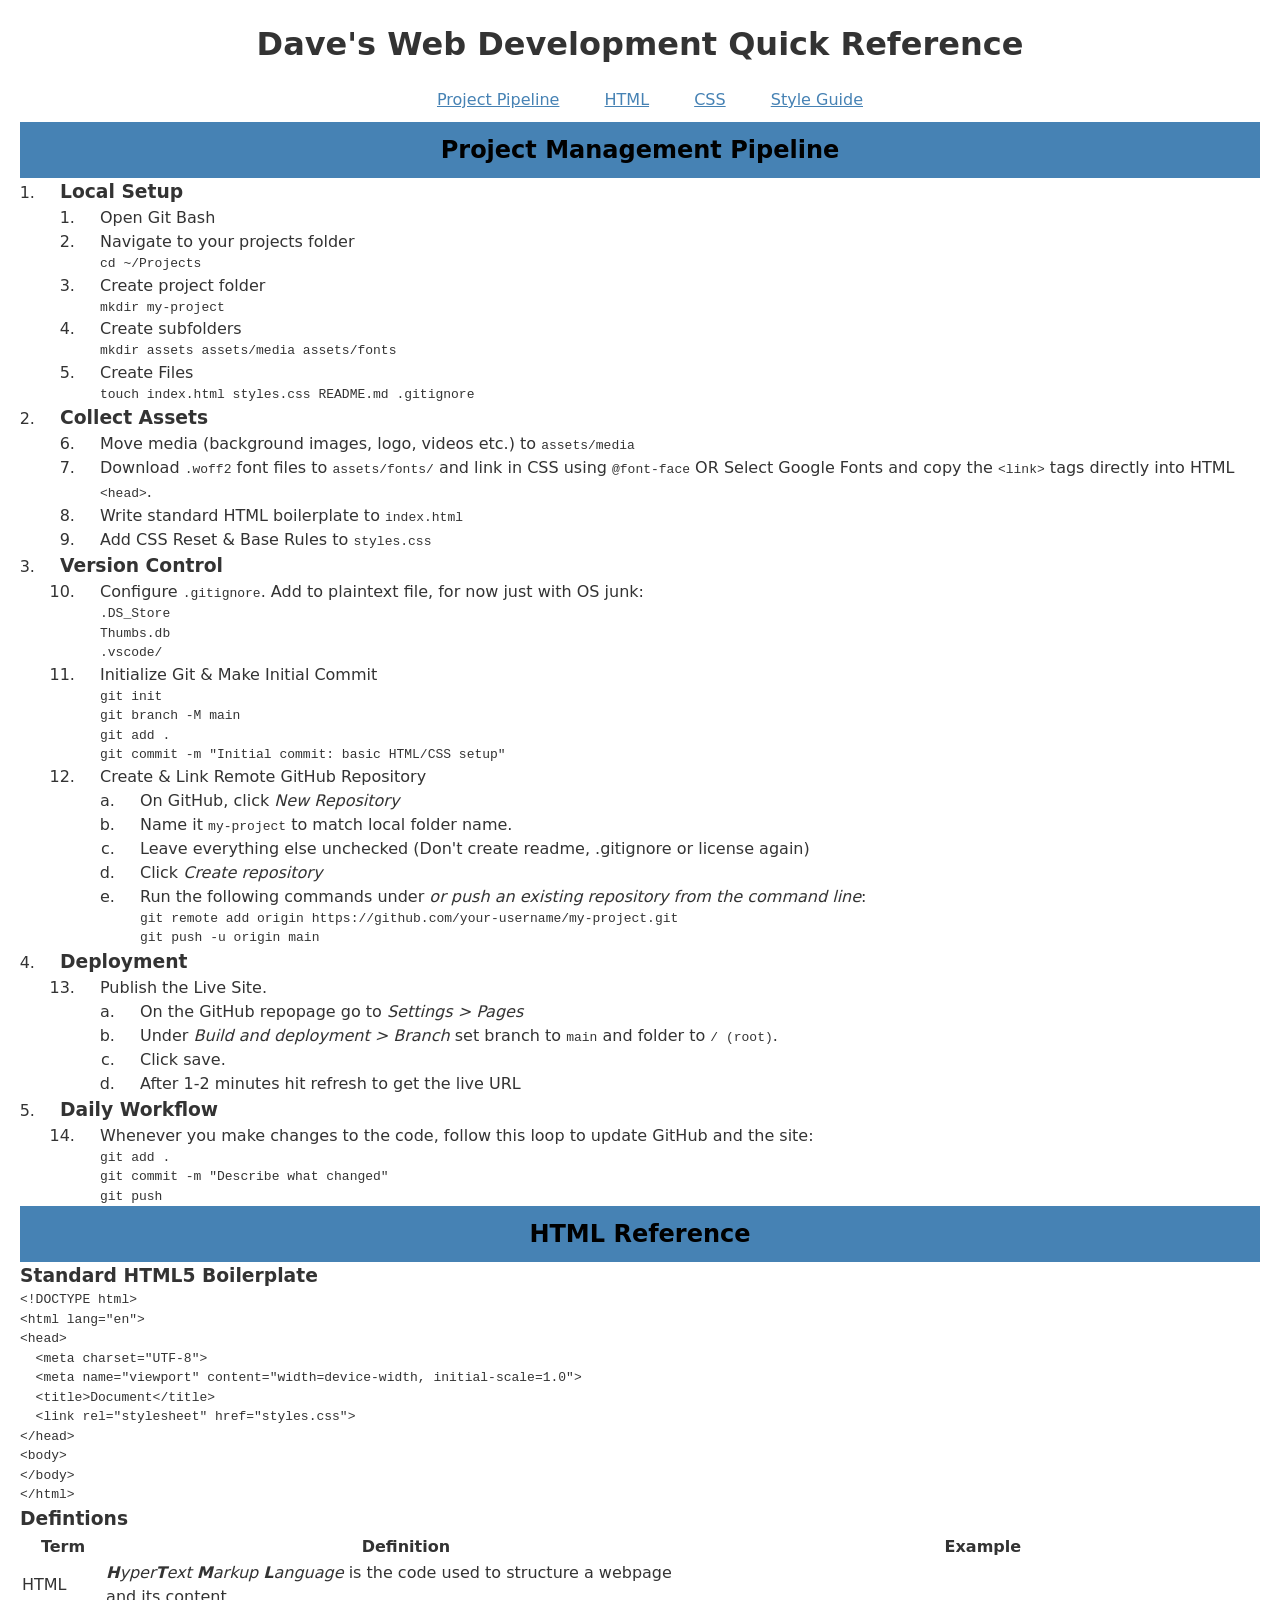
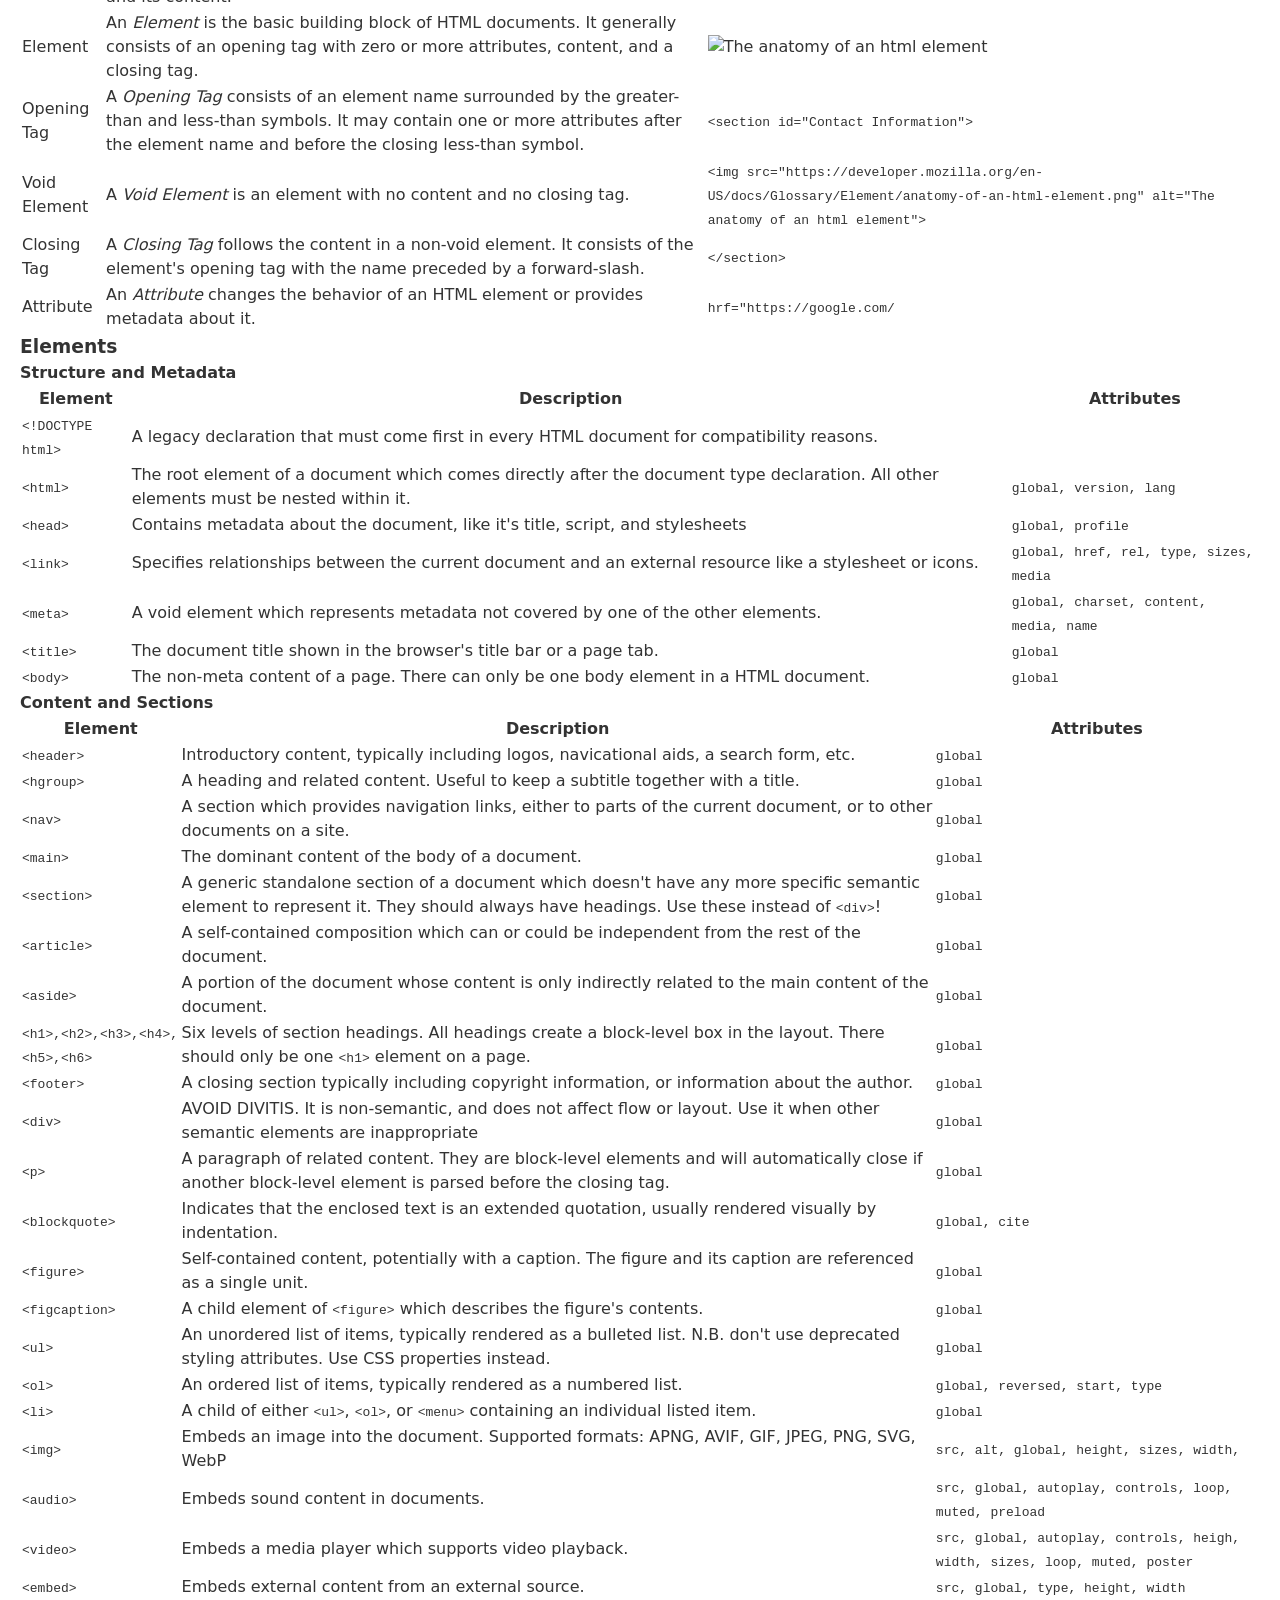
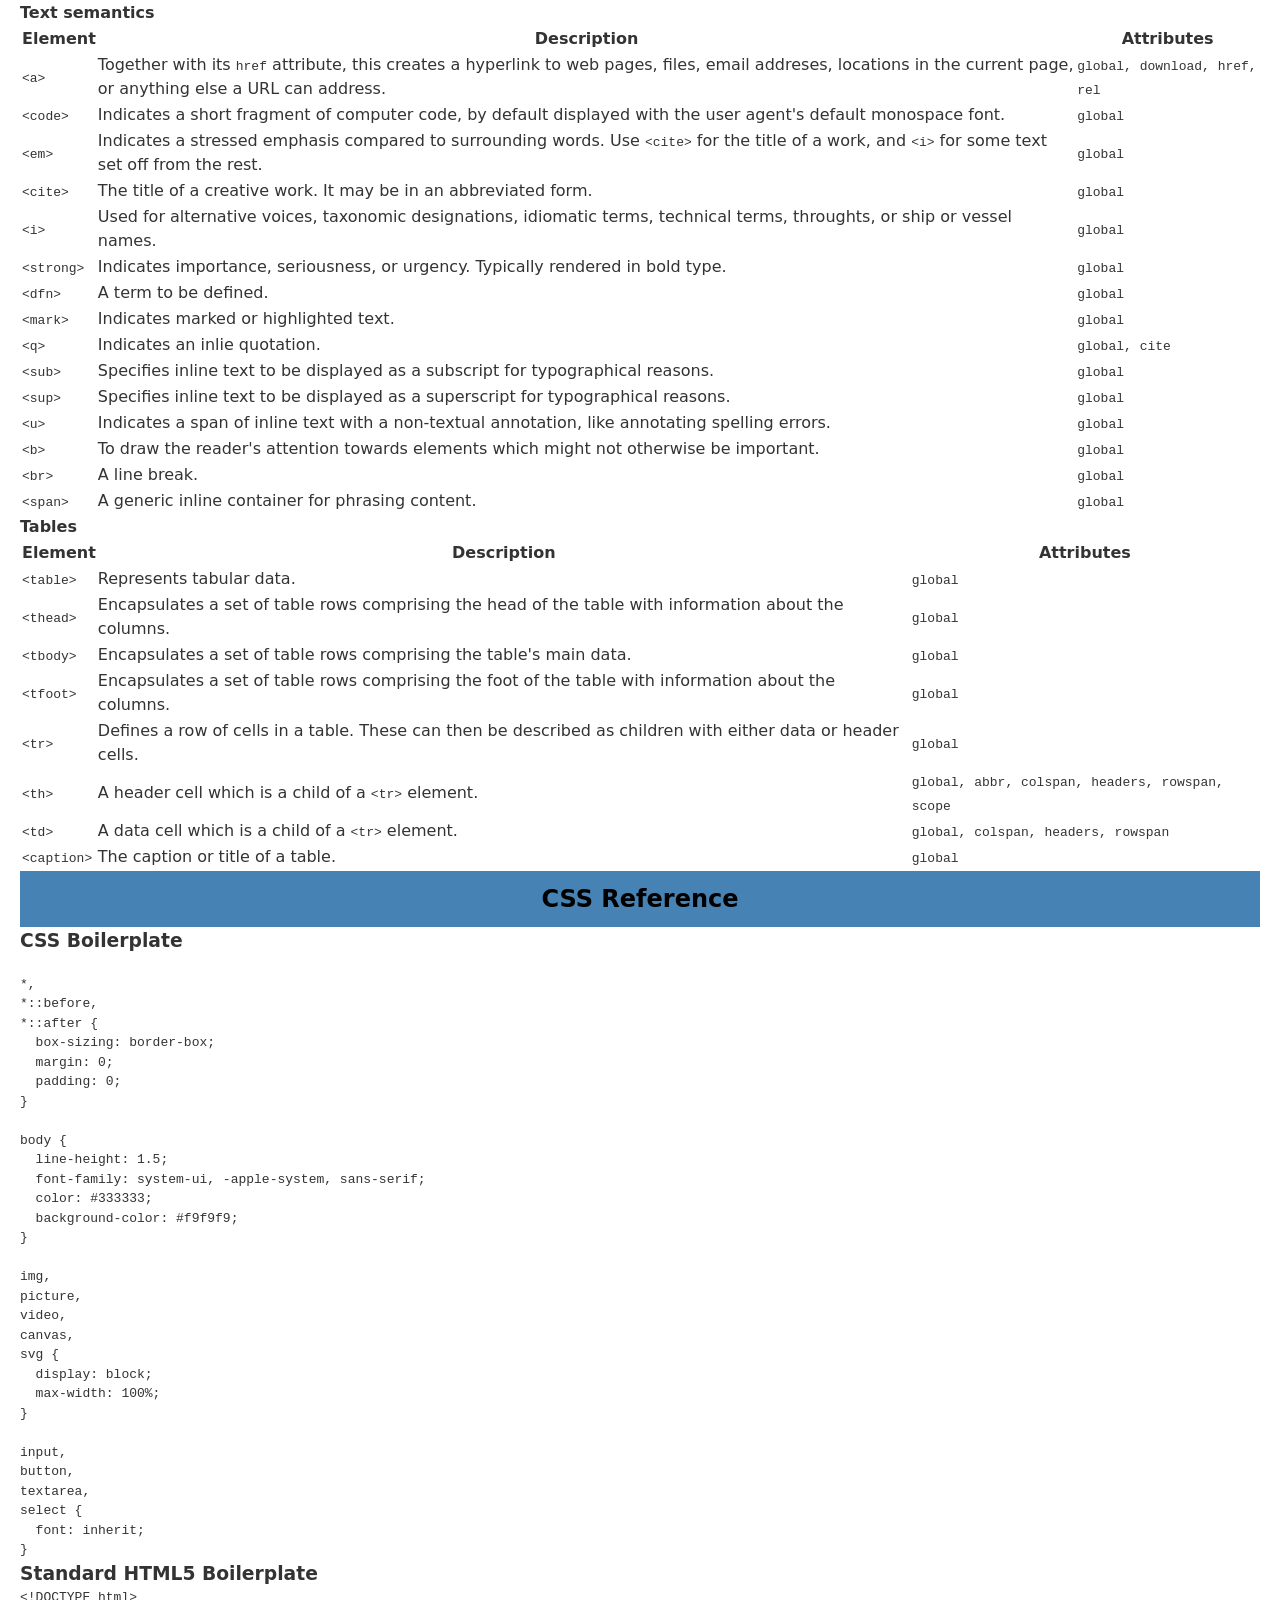
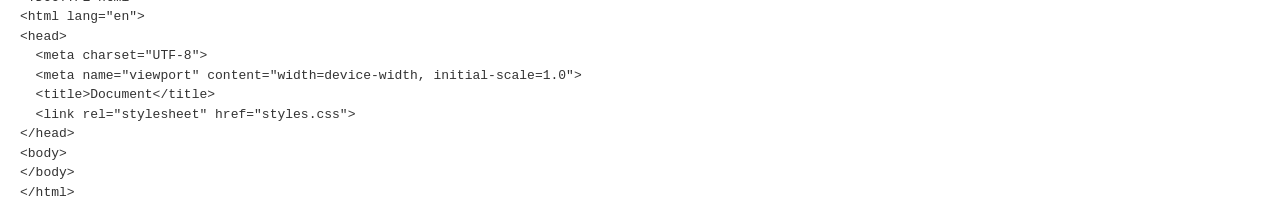
==== commit dea02555: "Added Style Guide page" ====
--- a/index.html
+++ b/index.html
@@ -4,7 +4,7 @@
     <meta charset="UTF-8">
     <meta name="viewport" content="width=device-width, initial-scale=1.0">
     <title>Dave's WebDevRef</title>
-    <link rel="stylesheet" href="styles.css">
+    <link rel="stylesheet" href="index.css">
   </head>
   <body>
     <header><h1>Dave's Web Development Quick Reference</h1>
@@ -13,7 +13,7 @@
           <li><a href="#project-pipeline">Project Pipeline</a></li>
           <li><a href="#HTML">HTML</a></li>
           <li><a href="#CSS">CSS</a></li>
-
+          <li><a href="style-guide.html">Style Guide</a></li>
           <!--ADD IN LATER
           <li><a href="#JavaScript">JavaScript</a></li>
           -->
--- a/index.css
+++ b/index.css
@@ -0,0 +1,62 @@
+*,
+*::before,
+*::after {
+  box-sizing: border-box;
+  margin: 0;
+  padding: 0;
+}
+
+body {
+  line-height: 1.5;
+  font-family: system-ui, -apple-system, sans-serif;
+  color: #333333;
+  margin: 20px;
+}
+
+img,
+picture,
+video,
+canvas,
+svg {
+  display: block;
+  max-width: 100%;
+}
+
+input,
+button,
+textarea,
+select {
+  font: inherit;
+}
+
+h1{
+  text-align: center;
+  margin: 10px;
+}
+
+nav ul {
+  width: 50%;
+  margin: 0 auto;
+  text-align: center;
+}
+
+nav li {
+  display: inline-block;
+  margin: 10px;
+}
+
+a {
+  color: steelblue;
+}
+
+h2 {
+  background-color: steelblue;
+  color: black;
+  padding: 10px;
+  text-align: center;
+  margin: 30px, 0px;
+}
+
+ol, li {
+  padding-left: 20px;
+}
